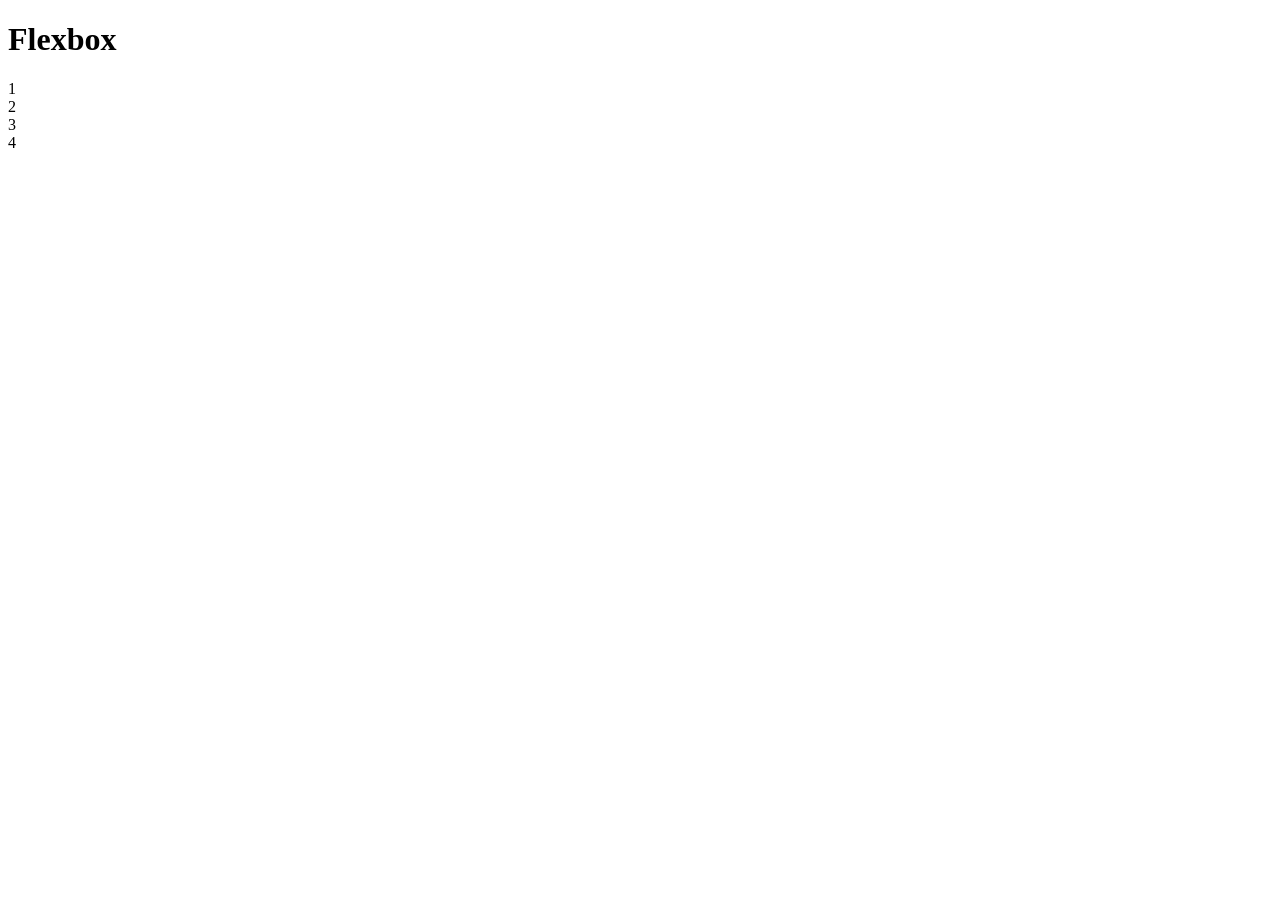
==== flexbox.html @ 1fea9a03 "Clase 3: -Se crea archivo flexbox.html y flexbox.css" ====
<!DOCTYPE html>
<html lang="es">
<head>
    <meta charset="UTF-8">
    <meta name="viewport" content="width=device-width, initial-scale=1.0">
    <title>Flexbox</title>
    <link rel="stylesheet" href="./css/flexbox.css">
</head>
<body>
    <div class="container">
        <h1> Flexbox </h1>
        <div class="box">1</div>
        <div class="box">2</div>
        <div class="box">3</div>
        <div class="box">4</div>
    </div>
    
</body>
</html>
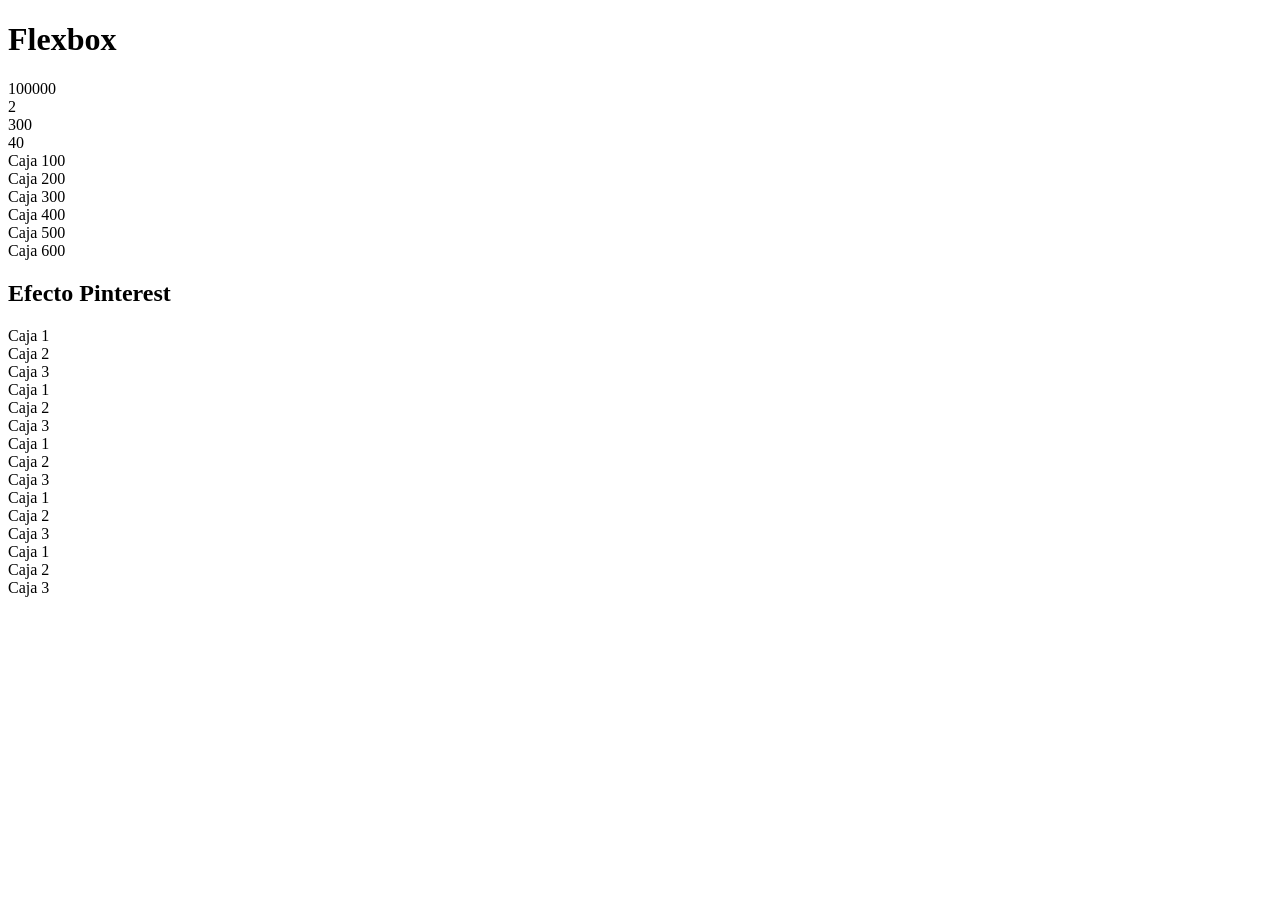
==== commit 48014880: "Clase 3: Introducción a Flexbox layout and styling to new HTML and CSS files" ====
--- a/flexbox.html
+++ b/flexbox.html
@@ -7,13 +7,53 @@
     <link rel="stylesheet" href="./css/flexbox.css">
 </head>
 <body>
+    <h1> Flexbox </h1>
     <div class="container">
-        <h1> Flexbox </h1>
-        <div class="box">1</div>
+        <div class="box">100000</div>
         <div class="box">2</div>
-        <div class="box">3</div>
-        <div class="box">4</div>
+        <div class="box">300</div>
+        <div class="box">40</div>
     </div>
     
+    <div class="container2">
+        <div class="subcontainer">
+            <div class="box"> Caja 100</div>
+            <div class="box"> Caja 200</div>
+            <div class="box"> Caja 300</div>
+        </div>
+        <div class="subcontainer2">
+            <div class="box"> Caja 400</div>
+            <div class="box"> Caja 500</div>
+            <div class="box"> Caja 600</div>
+        </div>
+    </div>
+    <h2>Efecto Pinterest</h2>
+    <div class="pinterest">
+        <div class="column1">
+            <div class="box"> Caja 1 </div>
+            <div class="box"> Caja 2 </div>
+            <div class="box"> Caja 3 </div>
+        </div>
+         <div class="column2">
+            <div class="box"> Caja 1 </div>
+            <div class="box"> Caja 2 </div>
+            <div class="box"> Caja 3 </div>
+        </div>
+         <div class="column3">
+            <div class="box"> Caja 1 </div>
+            <div class="box"> Caja 2 </div>
+            <div class="box"> Caja 3 </div>
+        </div>
+         <div class="column4">
+            <div class="box"> Caja 1 </div>
+            <div class="box"> Caja 2 </div>
+            <div class="box"> Caja 3 </div>
+        </div>
+         <div class="column5">
+            <div class="box"> Caja 1 </div>
+            <div class="box"> Caja 2 </div>
+            <div class="box"> Caja 3 </div>
+        </div>
+    </div>
 </body>
 </html>
